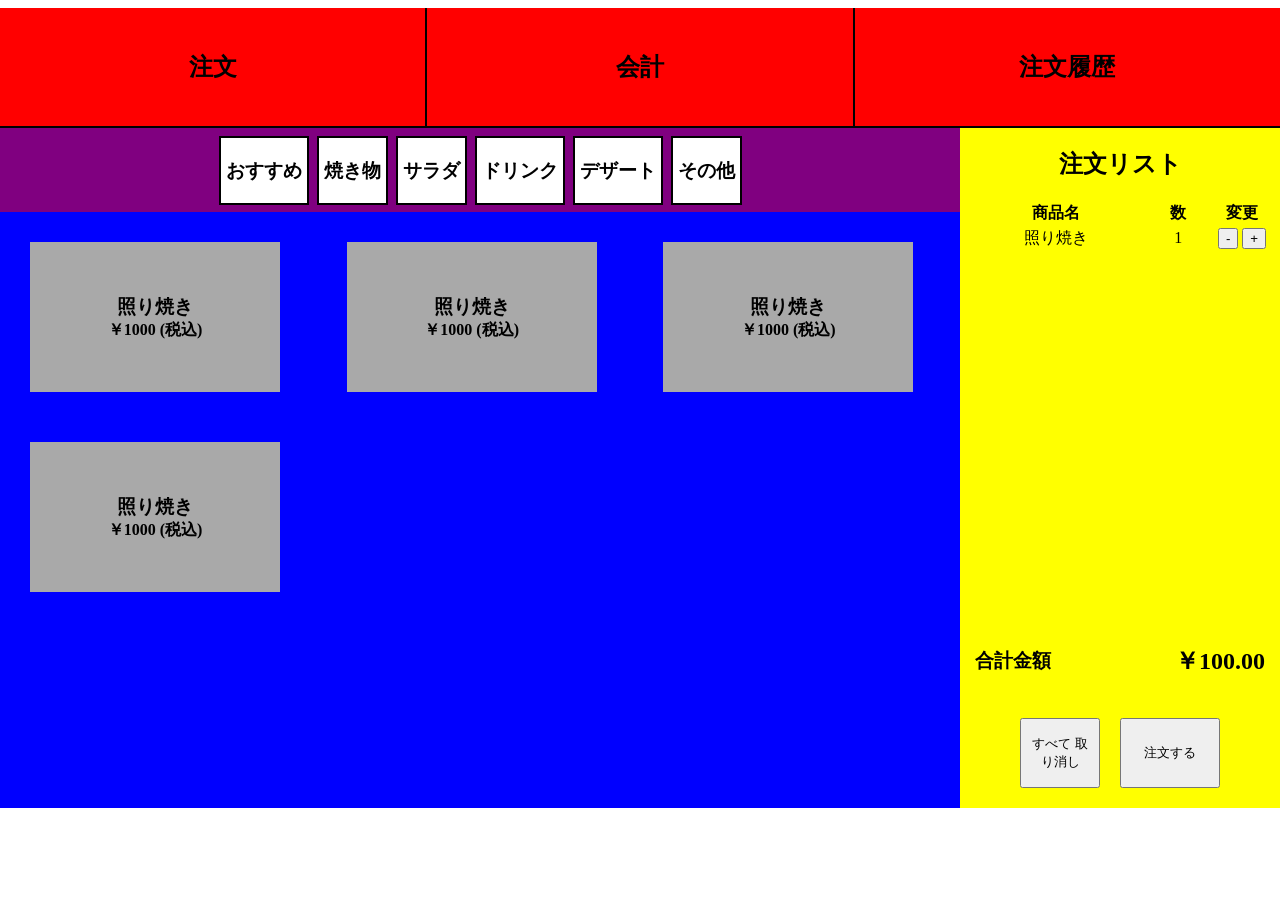
==== web/customer/index.html @ 2c1750f0 "web: add category id to category item. organizing js files structure" ====
<html lang="en">
  <head>
    <meta charset="UTF-8" />
    <meta name="viewport" content="width=device-width, initial-scale=1.0" />
    <title>Ayagiri</title>
    <link rel="stylesheet" href="styles.css" />
  </head>
  <body>
    <section>
      <div class="app-container">
        <div class="app-header">
          <div class="app-header-item"><h1>注文</h1></div>
          <div class="app-header-item"><h1>会計</h1></div>
          <div class="app-header-item"><h1>注文履歴</h1></div>
        </div>
        <div class="app-body">
          <div class="menu-section">
            <div class="category-bar">
              <div class="category-item" data-category-id="2">
                <h3>おすすめ</h3>
              </div>
              <div class="category-item" data-category-id="3">
                <h3>焼き物</h3>
              </div>
              <div class="category-item" data-category-id="4">
                <h3>サラダ</h3>
              </div>
              <div class="category-item" data-category-id="5">
                <h3>ドリンク</h3>
              </div>
              <div class="category-item" data-category-id="6">
                <h3>デザート</h3>
              </div>
              <div class="category-item" data-category-id="1">
                <h3>その他</h3>
              </div>
            </div>
            <div class="product-display">
              <div class="product-item">
                <h3>照り焼き</h3>
                <h4>￥1000 <span>(税込)</span></h4>
              </div>
              <div class="product-item">
                <h3>照り焼き</h3>
                <h4>￥1000 <span>(税込)</span></h4>
              </div>
              <div class="product-item">
                <h3>照り焼き</h3>
                <h4>￥1000 <span>(税込)</span></h4>
              </div>
              <div class="product-item">
                <h3>照り焼き</h3>
                <h4>￥1000 <span>(税込)</span></h4>
              </div>
            </div>
          </div>
          <div class="order-section">
            <h2>注文リスト</h2>
            <div class="item-lists">
              <table>
                <tr>
                  <th class="header-name-product">商品名</th>
                  <th class="header-amount">数</th>
                  <th class="header-change-amount">変更</th>
                </tr>
                <tr class="order-item">
                  <td>照り焼き</td>
                  <td>1</td>
                  <td>
                    <button>-</button>
                    <button>+</button>
                  </td>
                </tr>
              </table>
            </div>
            <div class="footer-order">
              <div class="price-section">
                <h3>合計金額</h3>
                <h2 class="sum-price">￥100.00</h2>
              </div>
              <div class="order-button-section">
                <button id="delete-all-btn">すべて 取り消し</button>
                <button id="order-btn">注文する</button>
              </div>
            </div>
          </div>
        </div>
      </div>
    </section>
    <script type="module" src="./js/main.js"></script>
  </body>
</html>
---- web/customer/styles.css ----
section {
  display: flex;
  align-items: center;
  flex-direction: column;
}

/* App */
.app-container {
  width: 1280px;
  height: 800px;
  background-color: gray;
  border-color: 5px solid black;

  display: flex;
  flex-direction: column;
}

.app-header {
  background-color: red;
  height: 15%;

  display: flex;
}

.app-header-item {
  flex: 1;
  display: flex;
  justify-content: center;
  align-items: center;
  border-right: 2px solid black; /* stroke between tabs */
  border-bottom: 2px solid black;
  cursor: pointer;
}

.app-header-item:last-child {
  border-right: none; /* remove last one */
}

.app-body {
  flex: 1;
  display: flex;
  flex-direction: row;
}

.menu-section {
  background-color: blue;
  flex: 7.5;
  width: 70%;
}

.category-bar {
  background-color: purple;
  height: 10%;

  display: flex;
  flex-wrap: wrap;
  gap: 8px;
  padding: 8px;
  justify-content: center;
}

.category-item {
  padding: 1px 5px;
  background-color: white;
  border: 2px solid black;
  white-space: nowrap;
  cursor: pointer;
}

.product-display {
  display: grid;
  /* grid-template-columns: repeat(3, 250px); */
  grid-template-columns: repeat(auto-fit, minmax(250px, 1fr));
  justify-content: center;

  padding: 30px;
  gap: 50px;

  overflow-y: auto;
  max-height: 100vh;
}

.menu-section .product-item {
  text-align: center;

  background-color: darkgray;
  width: 250px;
  height: 150px;

  flex-direction: column;
  display: flex;
  justify-content: center;
  align-items: center;
}

.product-item h3,
.product-item h4 {
  margin: 0;
  padding: 0;
}

/* ORDER SECTIONS */
/* */
.order-section {
  flex: 2.5;
  background-color: yellow;

  display: flex;
  flex-direction: column;
}

.order-section h2 {
  display: flex;
  align-items: center;
  flex-direction: column;
}

.item-lists {
  flex: 7;
}

.item-lists table {
  width: 100%;
  text-align: center;
}

.item-lists .header-change-amount {
  width: 70px;
}

.footer-order {
  flex: 3;

  display: flex;
  flex-direction: column;
}

.price-section {
  flex: 3;
  align-items: center;

  display: flex;
  flex-direction: row;
  justify-content: space-between;
  padding: 0 15px;
}

.sum-price {
  text-align: right;
  float: right;
}

.order-button-section {
  flex: 7;

  display: flex;
  flex-direction: row;
  align-items: center;
  justify-content: center;
}

.order-button-section button {
  padding: 10px;
  margin: 10px;
  height: 70px;
}

#delete-all-btn {
  width: 80px;
}

#order-btn {
  width: 100px;
}
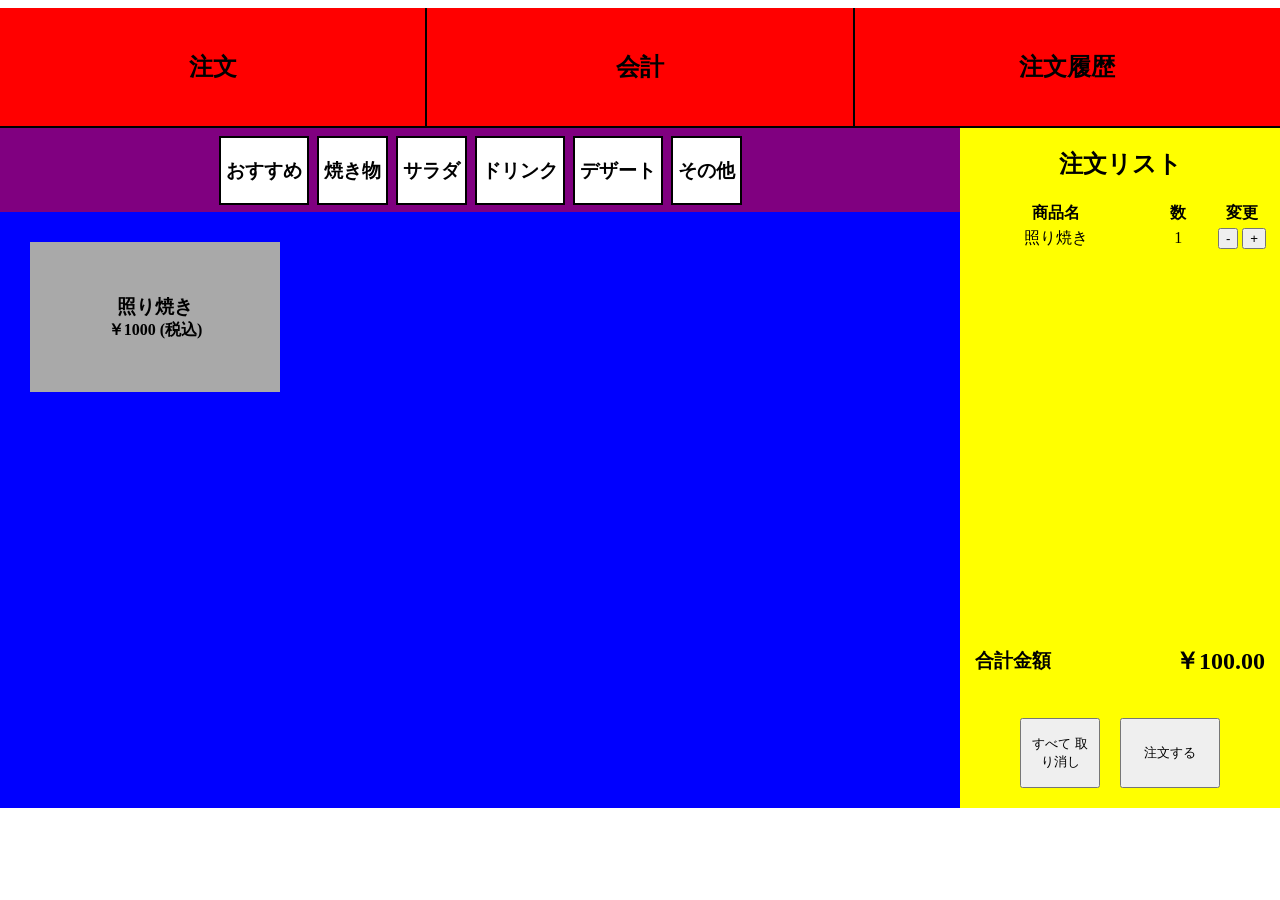
==== commit 0bce1eaf: "feat(web): implement product menu with fetch and order system - add new render function menu product" ====
--- a/web/customer/index.html
+++ b/web/customer/index.html
@@ -40,18 +40,6 @@
                 <h3>照り焼き</h3>
                 <h4>￥1000 <span>(税込)</span></h4>
               </div>
-              <div class="product-item">
-                <h3>照り焼き</h3>
-                <h4>￥1000 <span>(税込)</span></h4>
-              </div>
-              <div class="product-item">
-                <h3>照り焼き</h3>
-                <h4>￥1000 <span>(税込)</span></h4>
-              </div>
-              <div class="product-item">
-                <h3>照り焼き</h3>
-                <h4>￥1000 <span>(税込)</span></h4>
-              </div>
             </div>
           </div>
           <div class="order-section">
@@ -63,12 +51,12 @@
                   <th class="header-amount">数</th>
                   <th class="header-change-amount">変更</th>
                 </tr>
-                <tr class="order-item">
-                  <td>照り焼き</td>
-                  <td>1</td>
+                <tr class="order-item" data-product-id="0">
+                  <td class="product-name">照り焼き</td>
+                  <td class="product-amount">1</td>
                   <td>
-                    <button>-</button>
-                    <button>+</button>
+                    <button class="btn-decrement">-</button>
+                    <button class="btn-increment">+</button>
                   </td>
                 </tr>
               </table>
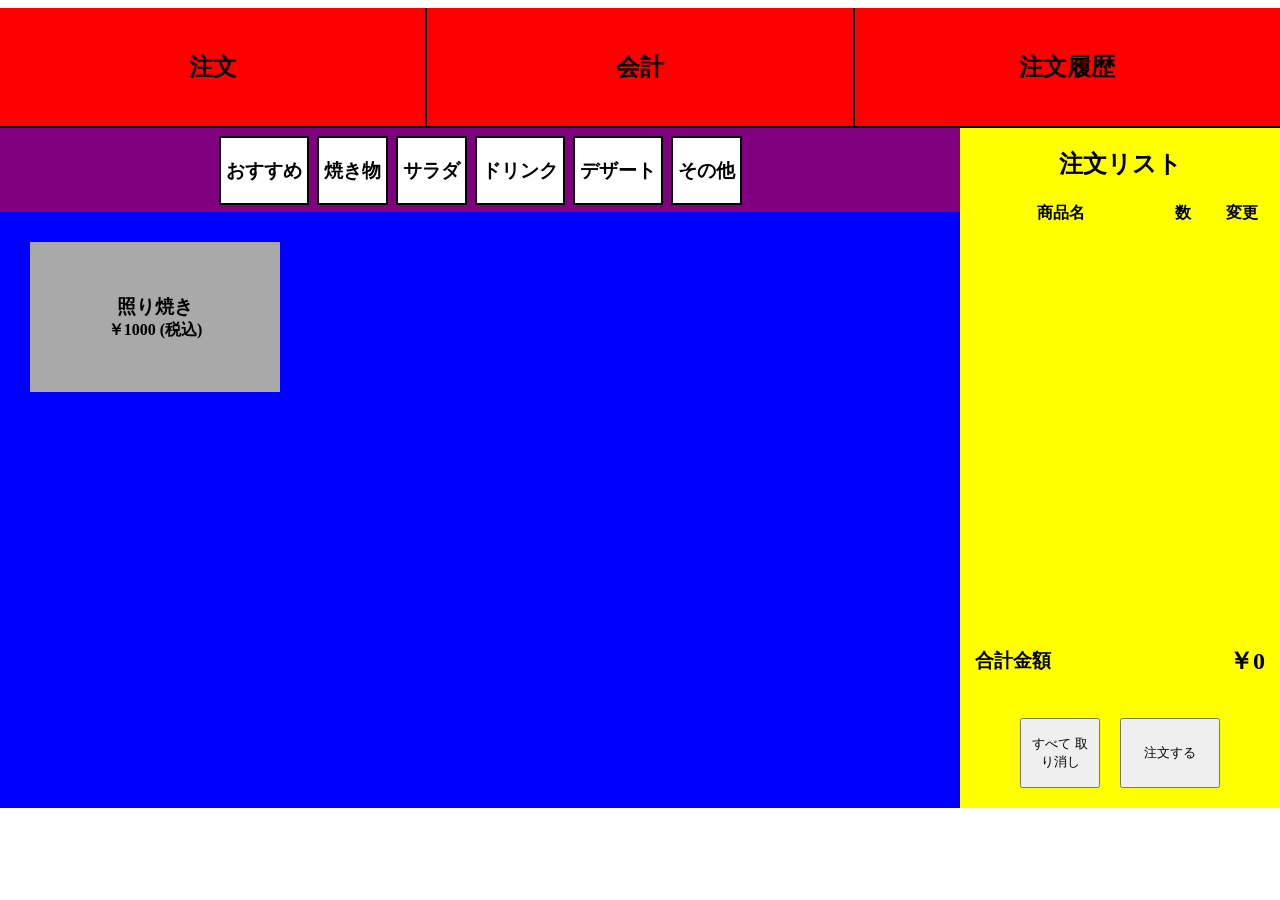
==== commit aab9bc41: "feat(web): organizing css structure files and folder. implement delete all orders button - add liste" ====
--- a/web/customer/index.html
+++ b/web/customer/index.html
@@ -3,7 +3,11 @@
     <meta charset="UTF-8" />
     <meta name="viewport" content="width=device-width, initial-scale=1.0" />
     <title>Ayagiri</title>
-    <link rel="stylesheet" href="styles.css" />
+    <link rel="stylesheet" href="css/base.css" />
+    <link rel="stylesheet" href="css/layout.css" />
+    <link rel="stylesheet" href="css/components/header.css" />
+    <link rel="stylesheet" href="css/components/menu.css" />
+    <link rel="stylesheet" href="css/components/order.css" />
   </head>
   <body>
     <section>
@@ -46,27 +50,22 @@
             <h2>注文リスト</h2>
             <div class="item-lists">
               <table>
-                <tr>
-                  <th class="header-name-product">商品名</th>
-                  <th class="header-amount">数</th>
-                  <th class="header-change-amount">変更</th>
-                </tr>
-                <tr class="order-item" data-product-id="0">
-                  <td class="product-name">照り焼き</td>
-                  <td class="product-amount">1</td>
-                  <td>
-                    <button class="btn-decrement">-</button>
-                    <button class="btn-increment">+</button>
-                  </td>
-                </tr>
+                <thead>
+                  <tr>
+                    <th class="header-name-product">商品名</th>
+                    <th class="header-amount">数</th>
+                    <th class="header-change-amount">変更</th>
+                  </tr>
+                </thead>
+                <tbody class="order-list"></tbody>
               </table>
             </div>
             <div class="footer-order">
               <div class="price-section">
                 <h3>合計金額</h3>
-                <h2 class="sum-price">￥100.00</h2>
+                <h2 class="sum-price">￥0</h2>
               </div>
-              <div class="order-button-section">
+              <div class="order-btn-section">
                 <button id="delete-all-btn">すべて 取り消し</button>
                 <button id="order-btn">注文する</button>
               </div>
--- a/web/customer/css/base.css
+++ b/web/customer/css/base.css
@@ -0,0 +1,5 @@
+section {
+  display: flex;
+  align-items: center;
+  flex-direction: column;
+}
--- a/web/customer/css/layout.css
+++ b/web/customer/css/layout.css
@@ -0,0 +1,29 @@
+.app-container {
+  width: 1280px;
+  height: 800px;
+  background-color: gray;
+  border-color: 5px solid black;
+
+  display: flex;
+  flex-direction: column;
+}
+
+.app-body {
+  flex: 1;
+  display: flex;
+  flex-direction: row;
+}
+
+.menu-section {
+  background-color: blue;
+  flex: 7.5;
+  width: 70%;
+}
+
+.order-section {
+  flex: 2.5;
+  background-color: yellow;
+
+  display: flex;
+  flex-direction: column;
+}
--- a/web/customer/css/components/header.css
+++ b/web/customer/css/components/header.css
@@ -0,0 +1,20 @@
+.app-header {
+  background-color: red;
+  height: 15%;
+
+  display: flex;
+}
+
+.app-header-item {
+  flex: 1;
+  display: flex;
+  justify-content: center;
+  align-items: center;
+  border-right: 2px solid black; /* stroke between tabs */
+  border-bottom: 2px solid black;
+  cursor: pointer;
+}
+
+.app-header-item:last-child {
+  border-right: none; /* remove last one */
+}
--- a/web/customer/css/components/menu.css
+++ b/web/customer/css/components/menu.css
@@ -0,0 +1,50 @@
+.category-bar {
+  background-color: purple;
+  height: 10%;
+
+  display: flex;
+  flex-wrap: wrap;
+  gap: 8px;
+  padding: 8px;
+  justify-content: center;
+}
+
+.category-item {
+  padding: 1px 5px;
+  background-color: white;
+  border: 2px solid black;
+  white-space: nowrap;
+  cursor: pointer;
+}
+
+.product-display {
+  display: grid;
+  /* grid-template-columns: repeat(3, 250px); */
+  grid-template-columns: repeat(auto-fit, minmax(250px, 1fr));
+  justify-content: center;
+
+  padding: 30px;
+  gap: 50px;
+
+  overflow-y: auto;
+  max-height: 100vh;
+}
+
+.menu-section .product-item {
+  text-align: center;
+
+  background-color: darkgray;
+  width: 250px;
+  height: 150px;
+
+  flex-direction: column;
+  display: flex;
+  justify-content: center;
+  align-items: center;
+}
+
+.product-item h3,
+.product-item h4 {
+  margin: 0;
+  padding: 0;
+}
--- a/web/customer/css/components/order.css
+++ b/web/customer/css/components/order.css
@@ -0,0 +1,68 @@
+.order-section h2 {
+  display: flex;
+  align-items: center;
+  flex-direction: column;
+}
+
+.item-lists {
+  flex: 7;
+}
+
+.item-lists table {
+  width: 100%;
+  text-align: center;
+  table-layout: fixed;
+}
+
+.item-lists .header-amount {
+  width: 40px;
+}
+
+.item-lists .header-change-amount {
+  width: 70px;
+}
+
+.footer-order {
+  flex: 3;
+
+  display: flex;
+  flex-direction: column;
+}
+
+.price-section {
+  flex: 3;
+  align-items: center;
+
+  display: flex;
+  flex-direction: row;
+  justify-content: space-between;
+  padding: 0 15px;
+}
+
+.sum-price {
+  text-align: right;
+  float: right;
+}
+
+.order-btn-section {
+  flex: 7;
+
+  display: flex;
+  flex-direction: row;
+  align-items: center;
+  justify-content: center;
+}
+
+.order-btn-section button {
+  padding: 10px;
+  margin: 10px;
+  height: 70px;
+}
+
+#delete-all-btn {
+  width: 80px;
+}
+
+#order-btn {
+  width: 100px;
+}
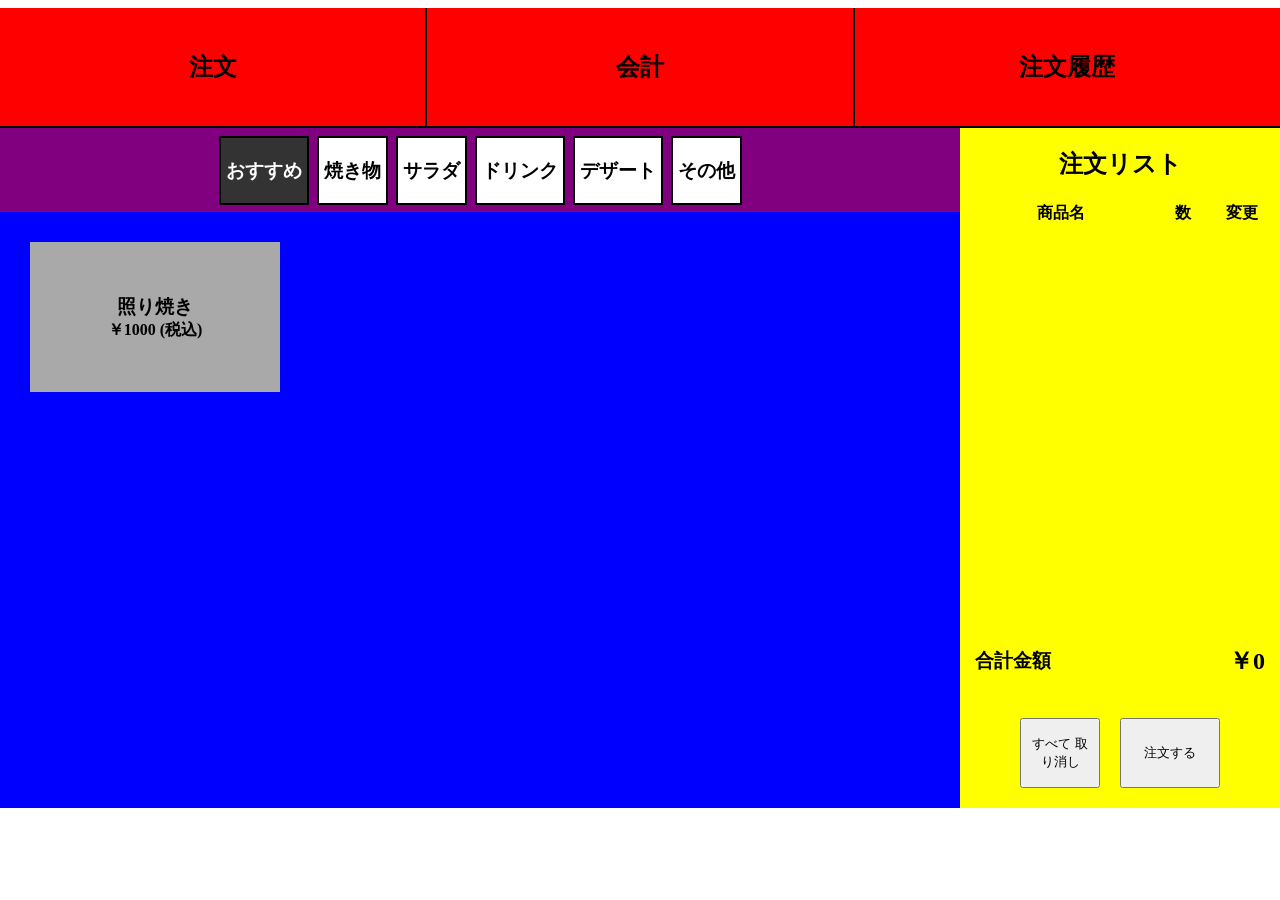
==== commit f3fe2839: "feat(web): add order confirm pop up and category change logic with its styles - loads all products i" ====
--- a/web/customer/index.html
+++ b/web/customer/index.html
@@ -3,11 +3,14 @@
     <meta charset="UTF-8" />
     <meta name="viewport" content="width=device-width, initial-scale=1.0" />
     <title>Ayagiri</title>
+
     <link rel="stylesheet" href="css/base.css" />
     <link rel="stylesheet" href="css/layout.css" />
     <link rel="stylesheet" href="css/components/header.css" />
     <link rel="stylesheet" href="css/components/menu.css" />
     <link rel="stylesheet" href="css/components/order.css" />
+    <link rel="stylesheet" href="css/components/button.css" />
+    <link rel="stylesheet" href="css/components/popup.css" />
   </head>
   <body>
     <section>
@@ -20,7 +23,7 @@
         <div class="app-body">
           <div class="menu-section">
             <div class="category-bar">
-              <div class="category-item" data-category-id="2">
+              <div class="category-item active" data-category-id="2">
                 <h3>おすすめ</h3>
               </div>
               <div class="category-item" data-category-id="3">
@@ -57,7 +60,10 @@
                     <th class="header-change-amount">変更</th>
                   </tr>
                 </thead>
-                <tbody class="order-list"></tbody>
+                <tbody class="order-list">
+                  <!-- this table body is -->
+                  <!-- dynamically filled by javascript for ordering items by customer -->
+                </tbody>
               </table>
             </div>
             <div class="footer-order">
@@ -74,6 +80,42 @@
         </div>
       </div>
     </section>
+
+    <!-- Overlay and Pop up elements -->
+    <div class="overlay" id="overlay"></div>
+
+    <div class="popup" id="del-confirm">
+      <div class="popup-header">
+        <h3>操作確認</h3>
+      </div>
+      <div class="popup-body"></div>
+      <div class="popup-footer">
+        <button id="popup-cancel-btn">キャンセル</button>
+        <button id="popup-confirm-btn">確認</button>
+      </div>
+    </div>
+
+    <div class="popup-order" id="order-confirm">
+      <h3>注文の確認</h3>
+      <div class="popup-order-body">
+        <table>
+          <thead>
+            <th>商品名</th>
+            <th>数</th>
+            <th>値段</th>
+          </thead>
+          <tbody>
+            <!-- this table body is -->
+            <!-- dynamically filled by javascript for ordered items -->
+          </tbody>
+        </table>
+      </div>
+      <div class="popup-order-footer">
+        <button id="order-confirm-cancel-btn">キャンセル</button>
+        <button id="order-confirm-btn">確定</button>
+      </div>
+    </div>
+
     <script type="module" src="./js/main.js"></script>
   </body>
 </html>
--- a/web/customer/css/layout.css
+++ b/web/customer/css/layout.css
@@ -27,3 +27,37 @@
   display: flex;
   flex-direction: column;
 }
+
+.overlay {
+  display: none;
+  position: fixed;
+  inset: 0;
+  background: rgba(0, 0, 0, 0.5);
+  z-index: 10;
+}
+
+.popup {
+  display: none;
+  position: fixed;
+  top: 50%;
+  left: 50%;
+  transform: translate(-50%, -50%); /* true center */
+  background: white;
+  z-index: 11; /* above overlay */
+  padding: 20px;
+  width: 400px;
+}
+
+.overlay.active {
+  display: block;
+}
+.popup.active {
+  display: block;
+}
+
+/* .overlay { */
+/*   display: block; */
+/* } */
+/* .popup { */
+/*   display: block; */
+/* } */
--- a/web/customer/css/components/menu.css
+++ b/web/customer/css/components/menu.css
@@ -15,6 +15,12 @@
   border: 2px solid black;
   white-space: nowrap;
   cursor: pointer;
+}
+
+.category-item.active {
+  background-color: #333; /* dark */
+  color: white; /* text readable */
+  border-color: 2px solid white;
 }
 
 .product-display {
--- a/web/customer/css/components/button.css
+++ b/web/customer/css/components/button.css
@@ -0,0 +1,11 @@
+#popup-cancel-btn {
+  background-color: red;
+}
+
+#popup-confirm-btn {
+  background-color: green;
+}
+
+.popup-footer button {
+  height: 40px;
+}
--- a/web/customer/css/components/popup.css
+++ b/web/customer/css/components/popup.css
@@ -0,0 +1,91 @@
+.popup-order {
+  display: none;
+  position: fixed;
+  top: 50%;
+  left: 50%;
+  transform: translate(-50%, -50%);
+  background: white;
+  z-index: 11;
+  padding: 20px;
+  width: 700px;
+  height: 600px;
+
+  box-sizing: border-box;
+
+  /* display: flex; */
+  flex-direction: column;
+}
+
+.popup-order h3 {
+  text-align: center;
+  margin-top: 0;
+  flex-shrink: 0;
+}
+
+.popup-order-body {
+  flex: 1;
+  overflow-y: auto;
+
+  min-height: 0;
+}
+
+.popup-order-body table {
+  width: 100%;
+  text-align: center;
+}
+
+.popup-order-body th:nth-child(1),
+.popup-order-body td:nth-child(1) {
+  width: auto;
+}
+
+.popup-order-body th:nth-child(2),
+.popup-order-body td:nth-child(2) {
+  width: 50px;
+}
+
+.popup-order-body th:nth-child(3),
+.popup-order-body td:nth-child(3) {
+  width: 100px;
+}
+
+.popup-order-body td,
+.popup-order-body th {
+  border: 1px solid #ddd;
+  padding: 8px;
+  height: 40px;
+}
+
+.popup-order-body tbody {
+  display: block;
+}
+
+.popup-order-body thead,
+.popup-order-body tbody tr {
+  display: table;
+  width: 100%;
+  table-layout: fixed;
+}
+
+.popup-order-footer {
+  width: 100%;
+  height: 50px;
+  display: flex;
+  flex-shrink: 0;
+
+  justify-content: center;
+  gap: 50px;
+  background-color: purple;
+}
+
+#order-confirm-btn {
+  width: 70px;
+}
+
+.popup-order.active {
+  display: flex;
+}
+
+/* .overlay { */
+/*   display: block; */
+/* } */
